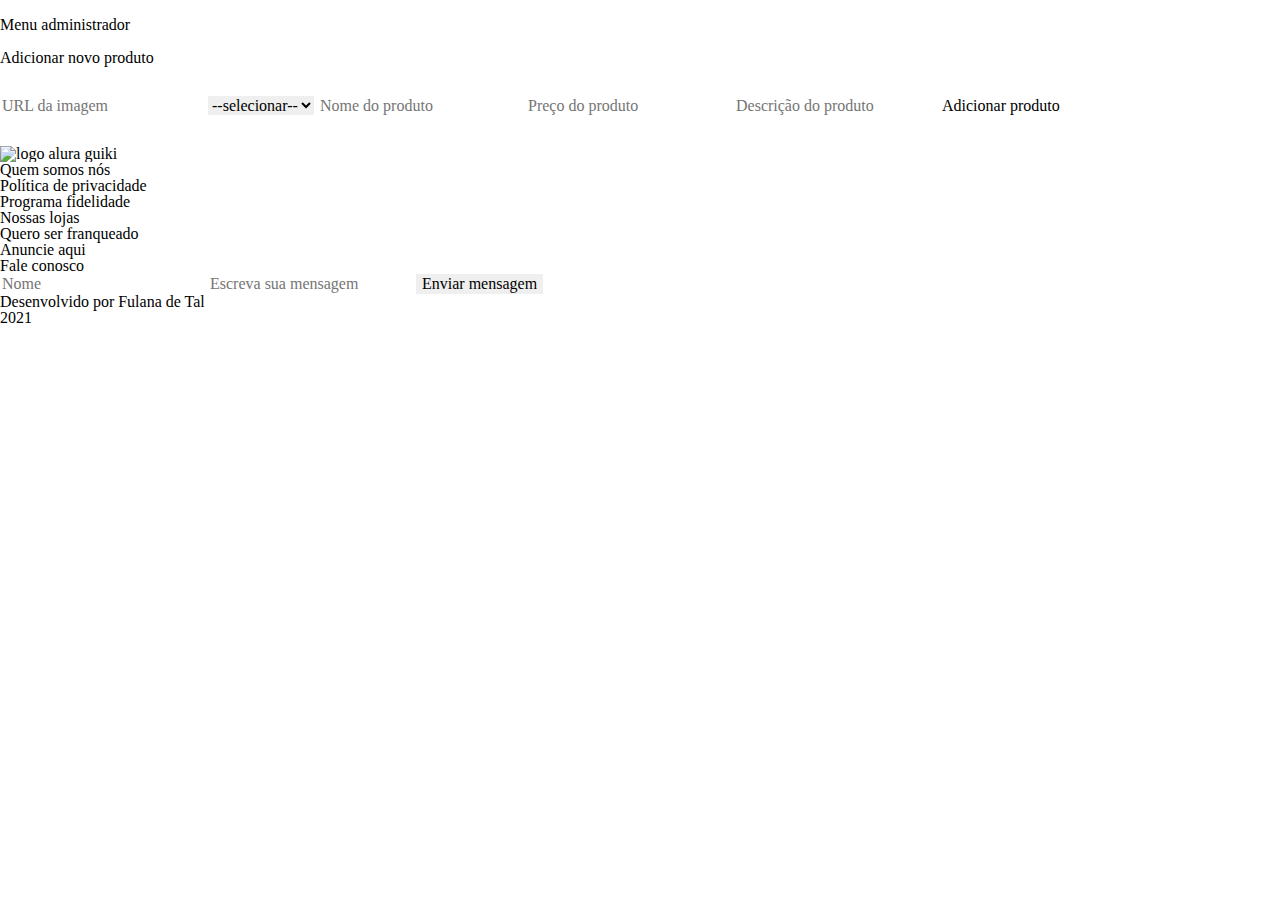
==== adicionar_Produtos.html @ 1f2c4b4a "first commit" ====
<!DOCTYPE html>
<html lang="pt-br">
<head>
    <meta charset="UTF-8">
    <meta http-equiv="X-UA-Compatible" content="IE=edge">
    <meta name="viewport" content="width=device-width, initial-scale=1.0">
    <link rel="preconnect" href="https://fonts.googleapis.com">
    <link rel="preconnect" href="https://fonts.gstatic.com" crossorigin>
    <link href="https://fonts.googleapis.com/css2?family=Raleway:wght@400;500;600;700&display=swap" rel="stylesheet">
    <link rel="stylesheet" href="reset.css">
    <link rel="stylesheet" href="style.css">
    <title>Adicionar Produtos</title>
</head>
<body>
    <header>
        <nav class="menu">
            <ul class="menu__lista">
                <li class="menu__item"><a href="#"><img src="../aluraGeek/img/Logo.svg" alt=""></a></li>
                <li class="menu__item"><button id="menu__adm">Menu administrador</button></li>
                <li class="menu__item"><img src="../aluraGeek/img/lupa.svg" alt=""></li>
            </ul>    
        </nav>
    </header>

    <main>
        <form class="adicionar__container">
            <h2>Adicionar novo produto</h2>
            <input type="url" class="adicionar__item" placeholder="URL da imagem">
            <select id="opcoes" required>
                <option>--selecionar--</option>
                <option value="Star Wars">Star Wars</option>
                <option value="Consoles">Consoles</option>
                <option value="Diversos">Diverso</option>
            </select>
            <input type="text" class="adicionar__item" placeholder="Nome do produto">
            <input type="number" class="adicionar__item" placeholder="Preço do produto">
            <input type="text" class="adicionar__item" placeholder="Descrição do produto" style="height: 80px;">
            <button id="add__botao">Adicionar produto</button>
        </form>
    </main>

    <footer>
        <section class="informacoes__footer">
            <img src="../aluraGeek/img/Logo2form.svg" alt="logo alura guiki" id="logo__footer">
            <p class="footer__paragrafo">Quem somos nós</p>
            <p class="footer__paragrafo">Política de privacidade</p>
            <p class="footer__paragrafo">Programa fidelidade</p>
            <p class="footer__paragrafo">Nossas lojas</p>
            <p class="footer__paragrafo">Quero ser franqueado</p>
            <p class="footer__paragrafo">Anuncie aqui</p>
        </section>

        <form class="formulario__footer">
            <h2>Fale conosco</h2>
            
            <input type="text" name="" id="nome" placeholder="Nome" required>

            
            <input type="text" name="" id="escrevaSuaMensagem" placeholder="Escreva sua mensagem" required>
            
            <input type="submit" value="Enviar mensagem" id="enviarMensagem">
        </form>

        <section class="rodapé">
            <p>Desenvolvido por Fulana de Tal</p>
            <p>2021</p>
        </section>
    </footer>
</body>
</html>
---- style.css ----
@import url(../aluraGeek/css/homeMenu.css);
@import url(../aluraGeek/css/banner.css);
@import url(../aluraGeek/css/produtos.css);
@import url(../aluraGeek/css/footer.css);
@import url(../aluraGeek/css/login.css);
@import url(../aluraGeek/css/lista_produtos.css);
@import url(../aluraGeek/css/adicionar_Produtos.css);

:root {
    --fonte-principal:'Raleway';
    --azul-fonte: #2A7AE4;
    --branco: white;
    --azul-formulario: #EAF2FD;
    --cor-placeholder: #A2A2A2;
    --cinza-background: #E5E5E5;
    --cinza-login: #C8C8C8;
}
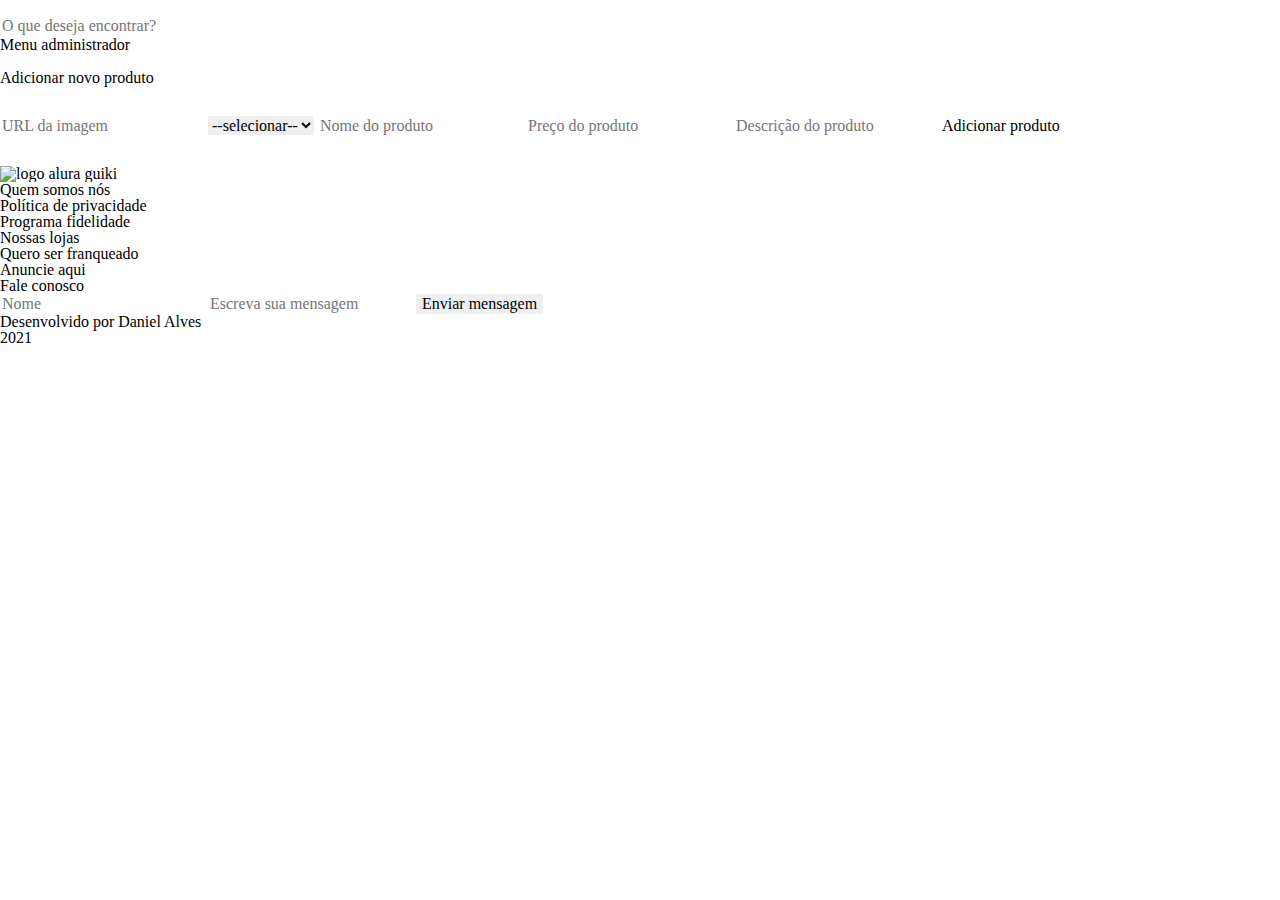
==== commit 568b1b8b: "refatorando código e aplicando responsividade" ====
--- a/adicionar_Produtos.html
+++ b/adicionar_Produtos.html
@@ -16,8 +16,9 @@
         <nav class="menu">
             <ul class="menu__lista">
                 <li class="menu__item"><a href="#"><img src="../aluraGeek/img/Logo.svg" alt=""></a></li>
-                <li class="menu__item"><button id="menu__adm">Menu administrador</button></li>
-                <li class="menu__item"><img src="../aluraGeek/img/lupa.svg" alt=""></li>
+                <li><input type="search" class="menu__item barra__pesquisa" placeholder="O que deseja encontrar?"></li>
+                <li class="menu__item"><button>Menu administrador</button></li>
+                <li class="menu__item lupa__mobile"><img src="../aluraGeek/img/lupa.svg" alt=""></li>
             </ul>    
         </nav>
     </header>
@@ -39,7 +40,7 @@
         </form>
     </main>
 
-    <footer>
+    <footer class="container">
         <section class="informacoes__footer">
             <img src="../aluraGeek/img/Logo2form.svg" alt="logo alura guiki" id="logo__footer">
             <p class="footer__paragrafo">Quem somos nós</p>
@@ -61,8 +62,8 @@
             <input type="submit" value="Enviar mensagem" id="enviarMensagem">
         </form>
 
-        <section class="rodapé">
-            <p>Desenvolvido por Fulana de Tal</p>
+        <section class="rodape">
+            <p>Desenvolvido por Daniel Alves</p>
             <p>2021</p>
         </section>
     </footer>
--- a/style.css
+++ b/style.css
@@ -14,4 +14,5 @@
     --cor-placeholder: #A2A2A2;
     --cinza-background: #E5E5E5;
     --cinza-login: #C8C8C8;
+    --cinza-pesquisa: #F5F5F5;
 }
